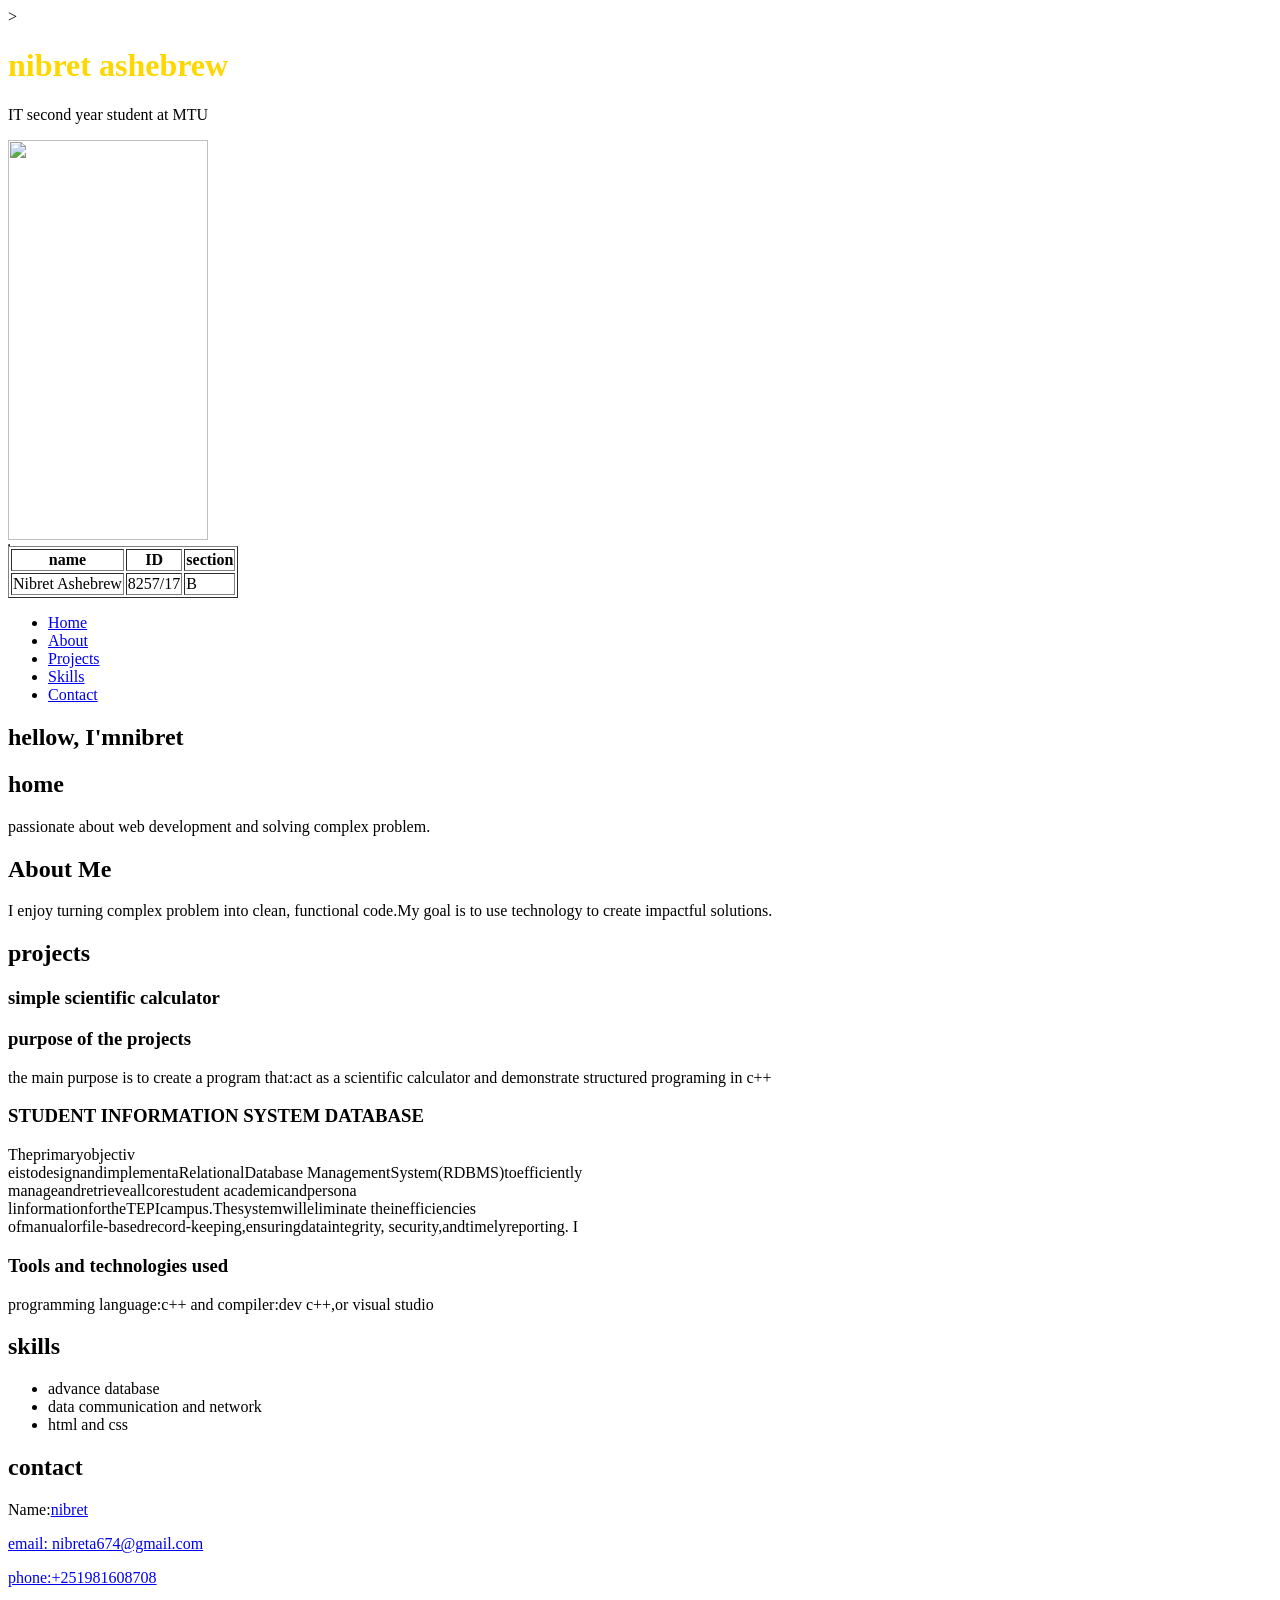
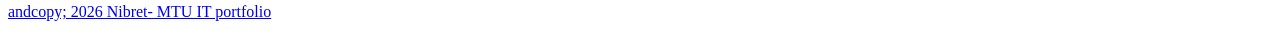
==== index.html @ d059ae5e "Add files via upload" ====
<!DOCTYPE html>
<html>
<head>
  <meta charset="UTF-8">
  <meta name="viewport" content="width=device-width, initial-scale=1">
  <title>my portfolio</title>
<link rel="stylesheet" href="style.css">
</head>
<style>
h1{
  color: gold;
}
<<style>
  
</style>>
  
</style>
<body>
  <table border="1" border-collaps>
  <header>
  <h1>nibret ashebrew</h1>
  <p>IT second year student at MTU</p>
<img src="Snapchat-1687088419.jpg" alt=""width="200"height="400">
  </header>
  <table border="1" border-collaps>
    <tr>
      <th>name</th>
      <th>ID</th>
      <th>section</th>
    </tr>
    <tr>
      <td>Nibret Ashebrew</td>
      <td>8257/17</td>
      <td>B</td>
    </tr>
    
  </table>
  <nav>
  <div>
  <ul>
    <li><a href="#home">Home</a></li>
  <li><a href="#about">About</a></li>
  <li><a href="#projects">Projects</a></li>
  <li><a href="#skills">Skills</a></li>
  <li><a href="#contact">Contact</a></li>
  </ul>
  </nav>
  <section id="home" class="hero">
  <div class="hero-cotnent">
    <h2>hellow, I'm<span>nibret</span></h2>
    <h2>home</h2>
    <p>passionate about web development and solving complex problem.</p>
  </div>
  </section>
  <section id="about">
  <div class="container"> 
  <h2>About Me</h2>
  <p>I enjoy turning complex problem into clean, functional code.My goal is to use technology to create impactful solutions.</p>
  </div>
  </section>
  <section id="projects">
   <h2>projects</h2> 
   <div class="projects">
     <h3>simple scientific calculator</h3>
     <h3>purpose of the projects</h3>
     <p>the main purpose is to create a program that:act as a scientific calculator and demonstrate structured programing in c++</p>
   </div>
   <div class="projects">
     <h3>STUDENT INFORMATION SYSTEM DATABASE</h3>
     <p>
Theprimaryobjectiv <br />eistodesignandimplementaRelationalDatabase
ManagementSystem(RDBMS)toefficiently <br>manageandretrieveallcorestudent
academicandpersona <br>linformationfortheTEPIcampus.Thesystemwilleliminate
theinefficiencies <br>ofmanualorfile-basedrecord-keeping,ensuringdataintegrity,
security,andtimelyreporting.
I</p>
   </div>
   <div class="projects">
     <h3>Tools and technologies used</h3>
     <p>programming language:c++ and compiler:dev c++,or visual studio</p>
   </div>
  </section>
  <section id="skills">
  <h2>skills</h2>
  <ul>
  <li>advance database</li>
  <li>data communication and network</li>
  <li>html and css</li>
  </ul>
  </section>
  <section id="contact">
  <h2>contact</h2>
  <p>Name:<a href="#">nibret</p>
  <p> email: nibreta674@gmail.com</p>
  <p>phone:+251981608708</p>
  </section>
  <footer>
    <p>andcopy; 2026 Nibret- MTU IT portfolio</p>
  </footer>
</body>
</htm
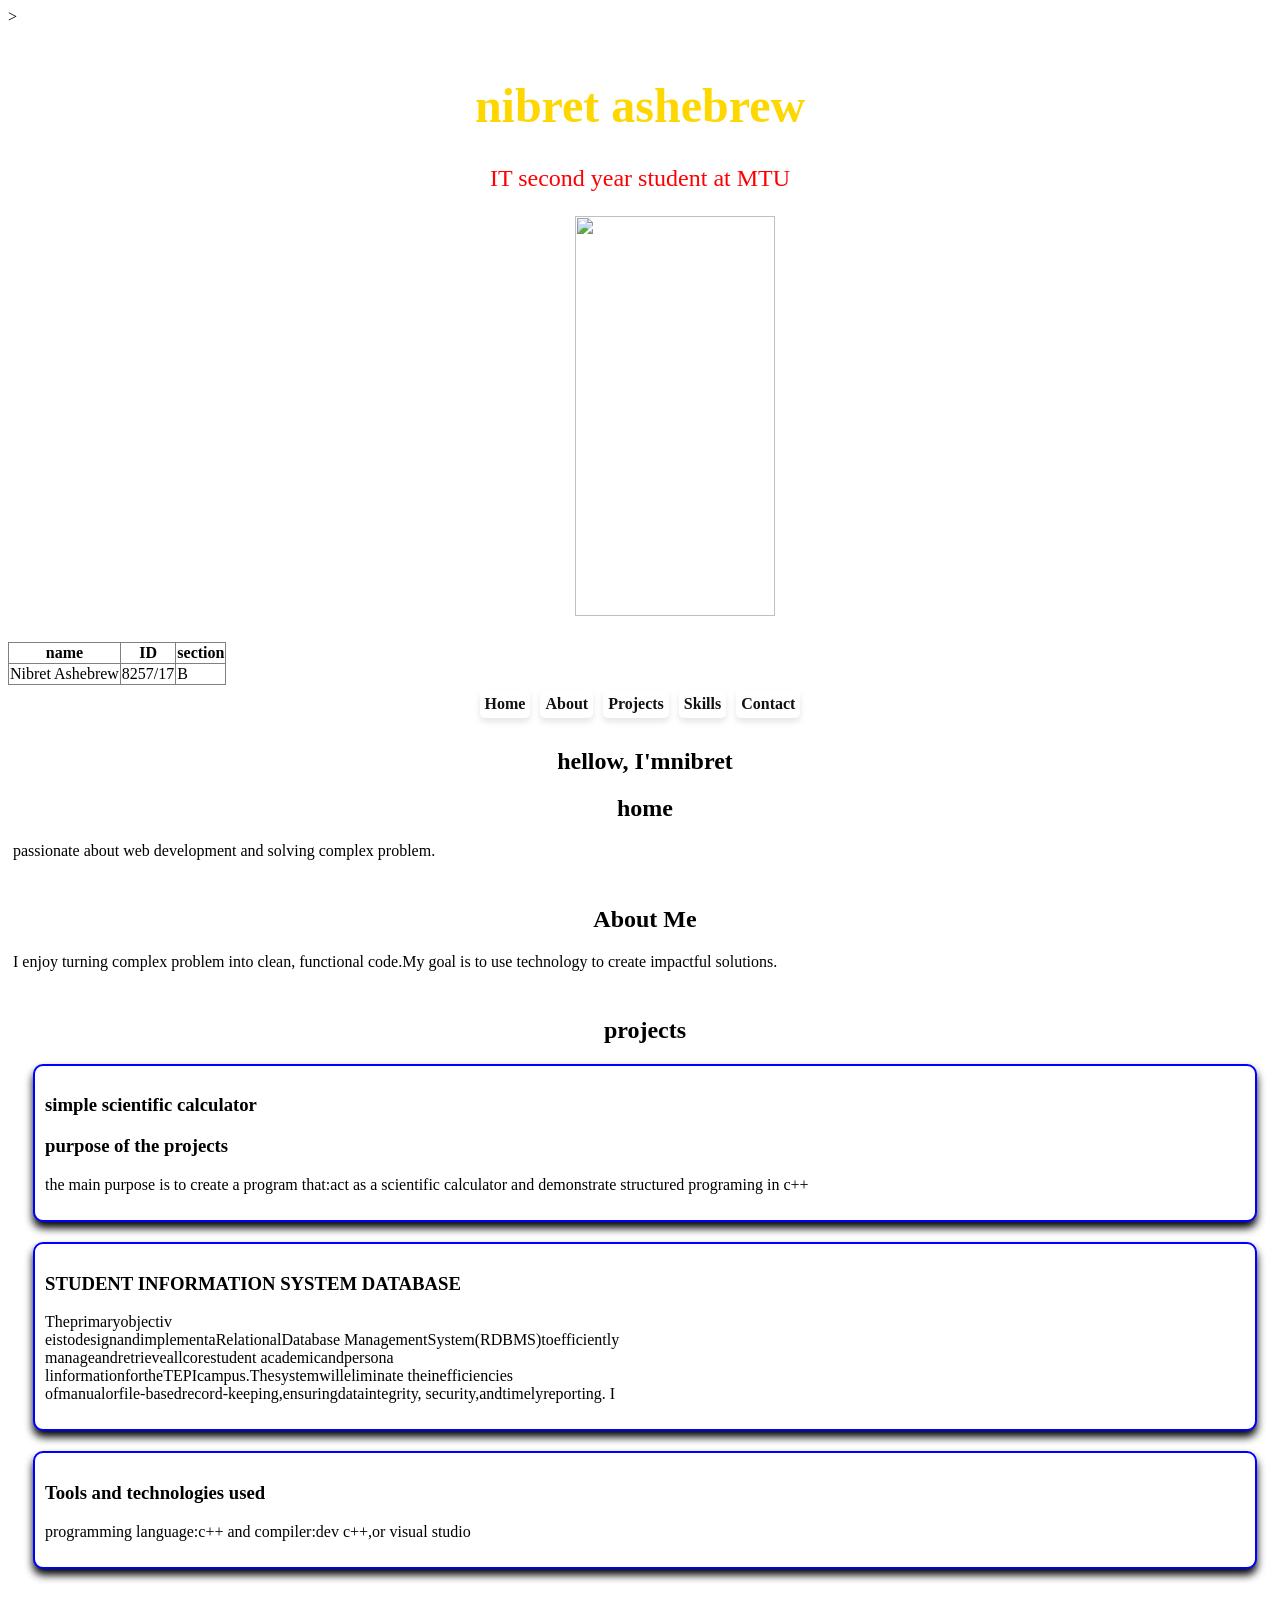
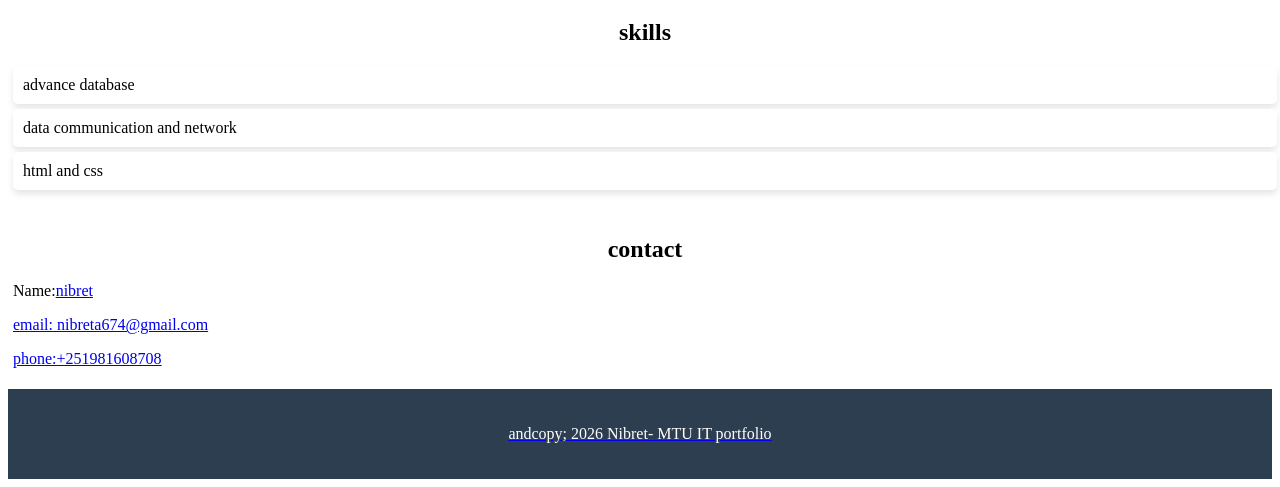
==== commit c77bc933: "Update index.html" ====
--- a/index.html
+++ b/index.html
@@ -98,4 +98,4 @@
     <p>andcopy; 2026 Nibret- MTU IT portfolio</p>
   </footer>
 </body>
-</htm+</htm
--- a/style.css
+++ b/style.css
@@ -0,0 +1,83 @@
+boby{
+  font-family: Arial, sans-serif;
+  margin: 0;
+  padding: 0;
+  text-align: center;
+  background-color: #ff2;
+  color: #333;
+}
+img{
+  margin-left: 70px;
+  float: center;
+}
+header{
+  background: -moz-linear-gradient(90deg,#1e3c72,#1e3865);
+  color: red;
+  justify-content: center;
+  align-items: center;
+  text-align: center;
+  padding: 20px;
+  font-size: 1.5em;
+}
+nav ul{
+  list-style: none;
+  padding: 0;
+  margin: 0;
+  display: flex;
+  justify-content: center;
+background: white;
+}
+nav ul li{
+  padding: 5px;
+  margin: 5px;
+}
+nav ul li a{
+  color: rgb(18, 16, 16);
+  text-decoration: none;
+  font-weight: bold;
+  transition: color 0.3px;
+}
+nav ul li a:hover{
+  color: #ffcc00;
+}
+section{
+  width: 100%;
+  padding: 5px;
+  margin: auto;
+}
+section h2{
+  text-align: center;
+}
+table{
+  border-collapse: collapse;
+}
+.projects{
+  border: 2px solid blue;
+  padding: 10px;
+  margin: 20px;
+  background: white;
+  box-shadow: 0 6px 8px rgb(0, 0, 0.1);
+  border-radius: 10px;
+  transition: transform 0.3s;
+}
+.projects:hover{
+  transform: scale(1.08);
+}
+ul{
+  list-style-type: none;
+  padding: 0;
+}
+ul li{
+  background: #fff;
+  padding: 10px;
+  margin: 5px 0;
+  border-radius: 5px;
+  box-shadow:0 4px 6px rgb(0, 0, 0,0.1);
+}
+footer{
+  background: #2c3e50;
+  color: white;
+  padding: 20px;
+  text-align: center;
+}
+
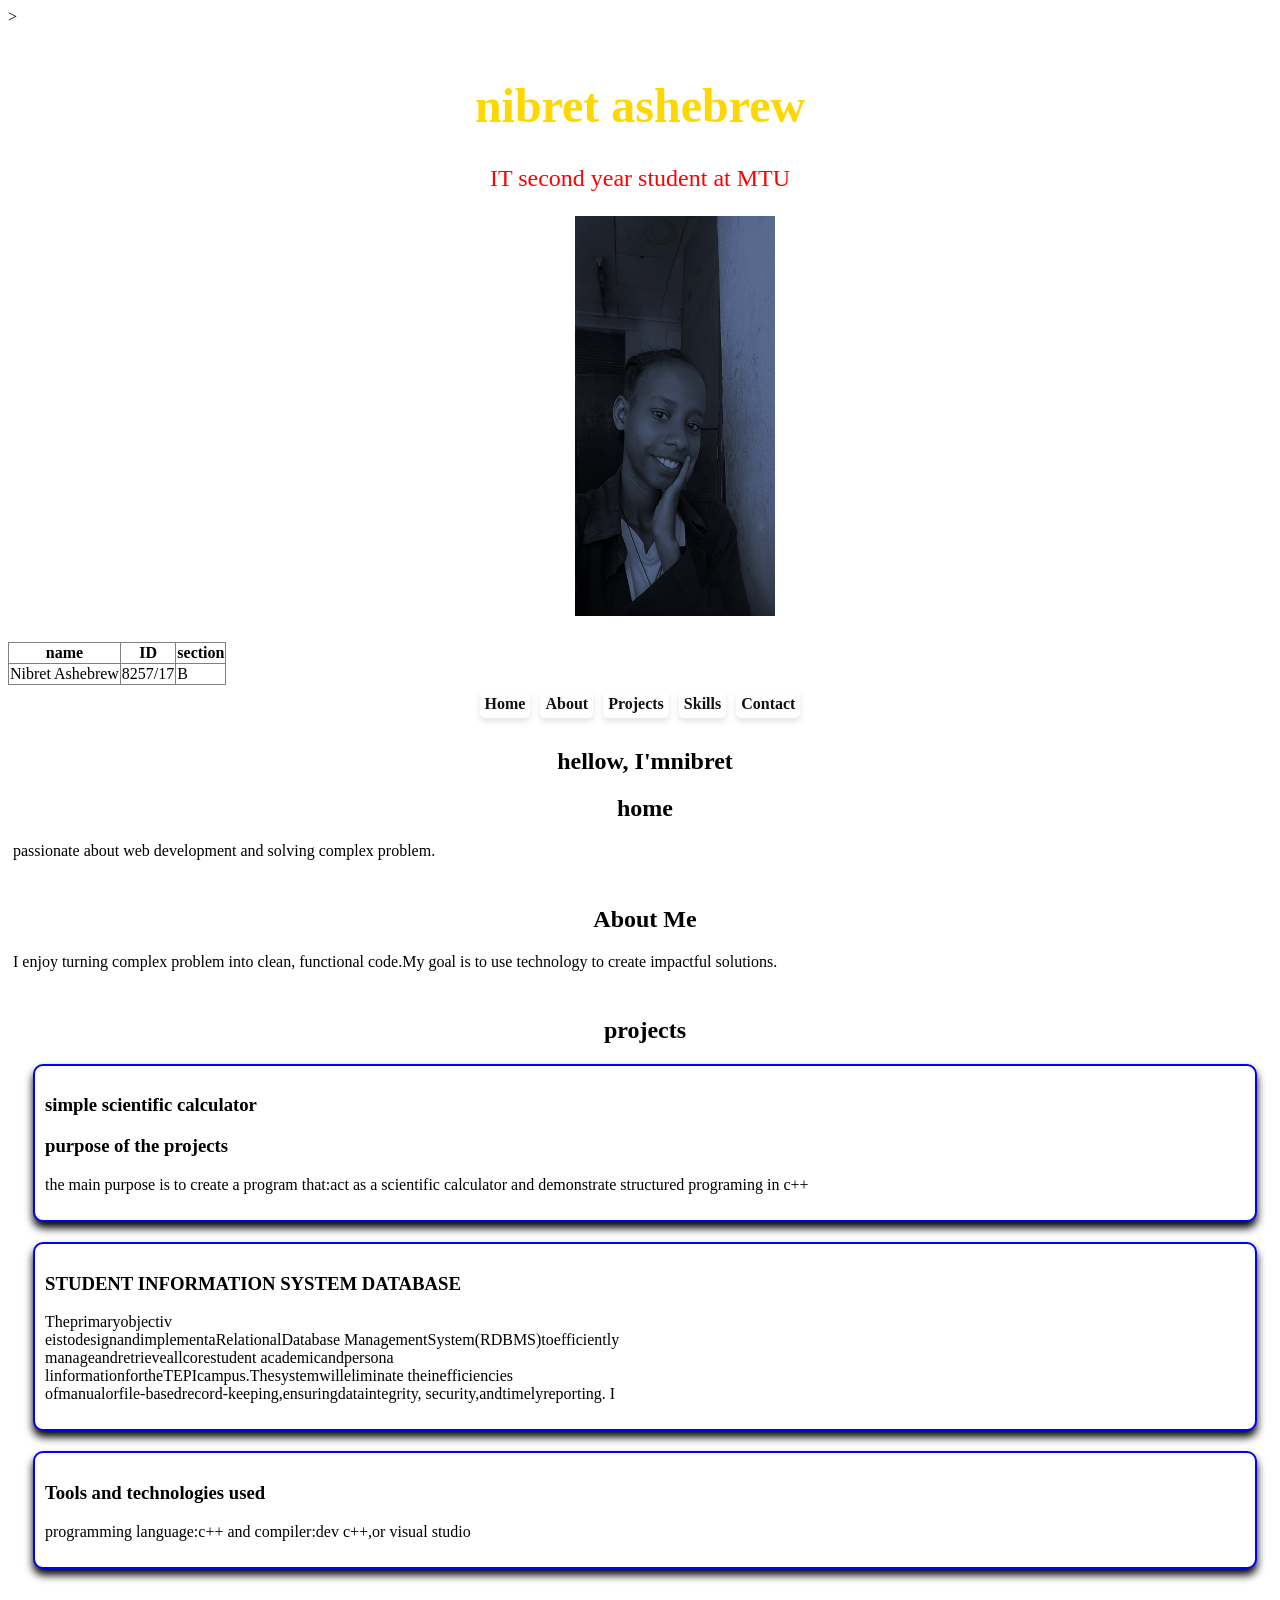
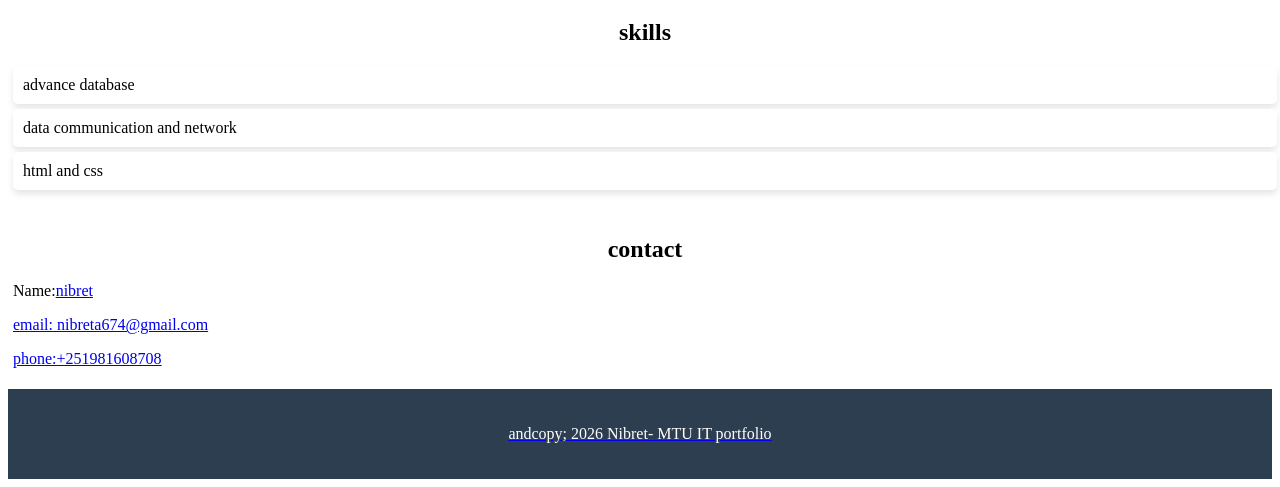
==== commit 9eb2f752: "Update index.html" ====
--- a/index.html
+++ b/index.html
@@ -20,7 +20,7 @@
   <header>
   <h1>nibret ashebrew</h1>
   <p>IT second year student at MTU</p>
-<img src="Snapchat-1687088419.jpg" alt=""width="200"height="400">
+<img src="nibb.jpg" alt=""width="200"height="400">
   </header>
   <table border="1" border-collaps>
     <tr>
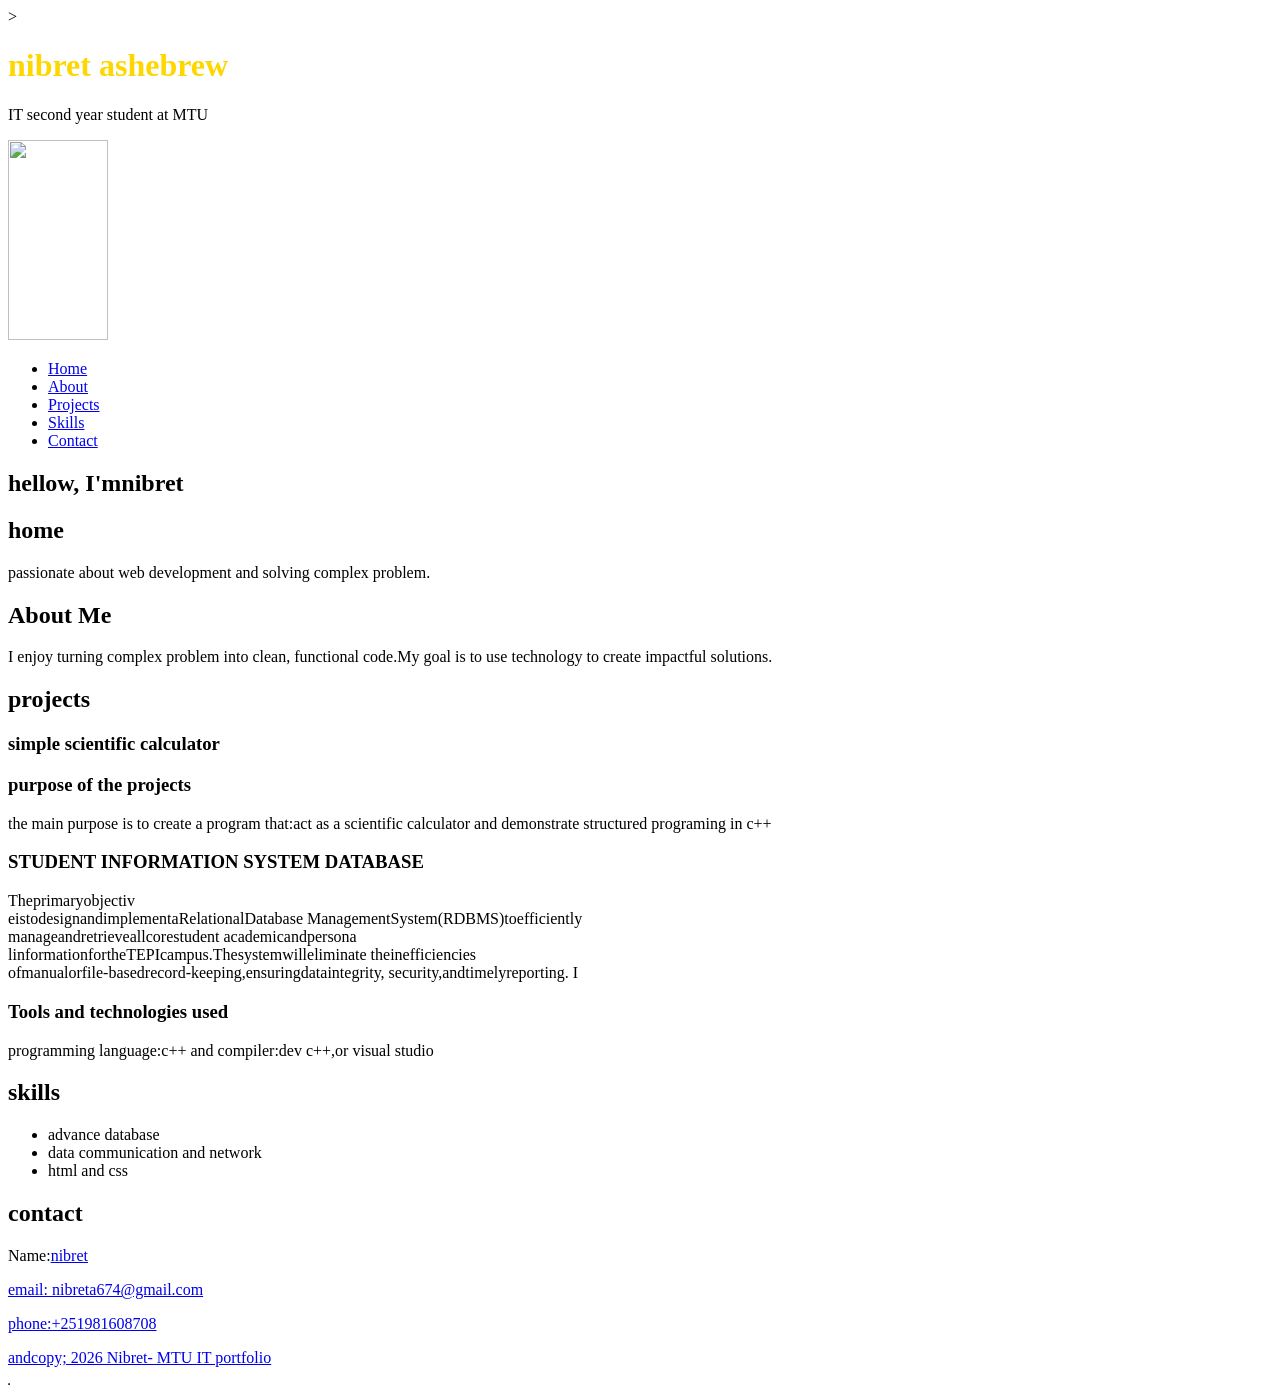
==== commit 2a5e6381: "Add files via upload" ====
--- a/index.html
+++ b/index.html
@@ -4,7 +4,7 @@
   <meta charset="UTF-8">
   <meta name="viewport" content="width=device-width, initial-scale=1">
   <title>my portfolio</title>
-<link rel="stylesheet" href="style.css">
+<link rel="stylesheet" href="styl.css">
 </head>
 <style>
 h1{
@@ -20,21 +20,8 @@
   <header>
   <h1>nibret ashebrew</h1>
   <p>IT second year student at MTU</p>
-<img src="nibb.jpg" alt=""width="200"height="400">
+<img src="nn.jpg" alt=""width="100"height="200">
   </header>
-  <table border="1" border-collaps>
-    <tr>
-      <th>name</th>
-      <th>ID</th>
-      <th>section</th>
-    </tr>
-    <tr>
-      <td>Nibret Ashebrew</td>
-      <td>8257/17</td>
-      <td>B</td>
-    </tr>
-    
-  </table>
   <nav>
   <div>
   <ul>
@@ -98,4 +85,4 @@
     <p>andcopy; 2026 Nibret- MTU IT portfolio</p>
   </footer>
 </body>
-</htm
+</htm
